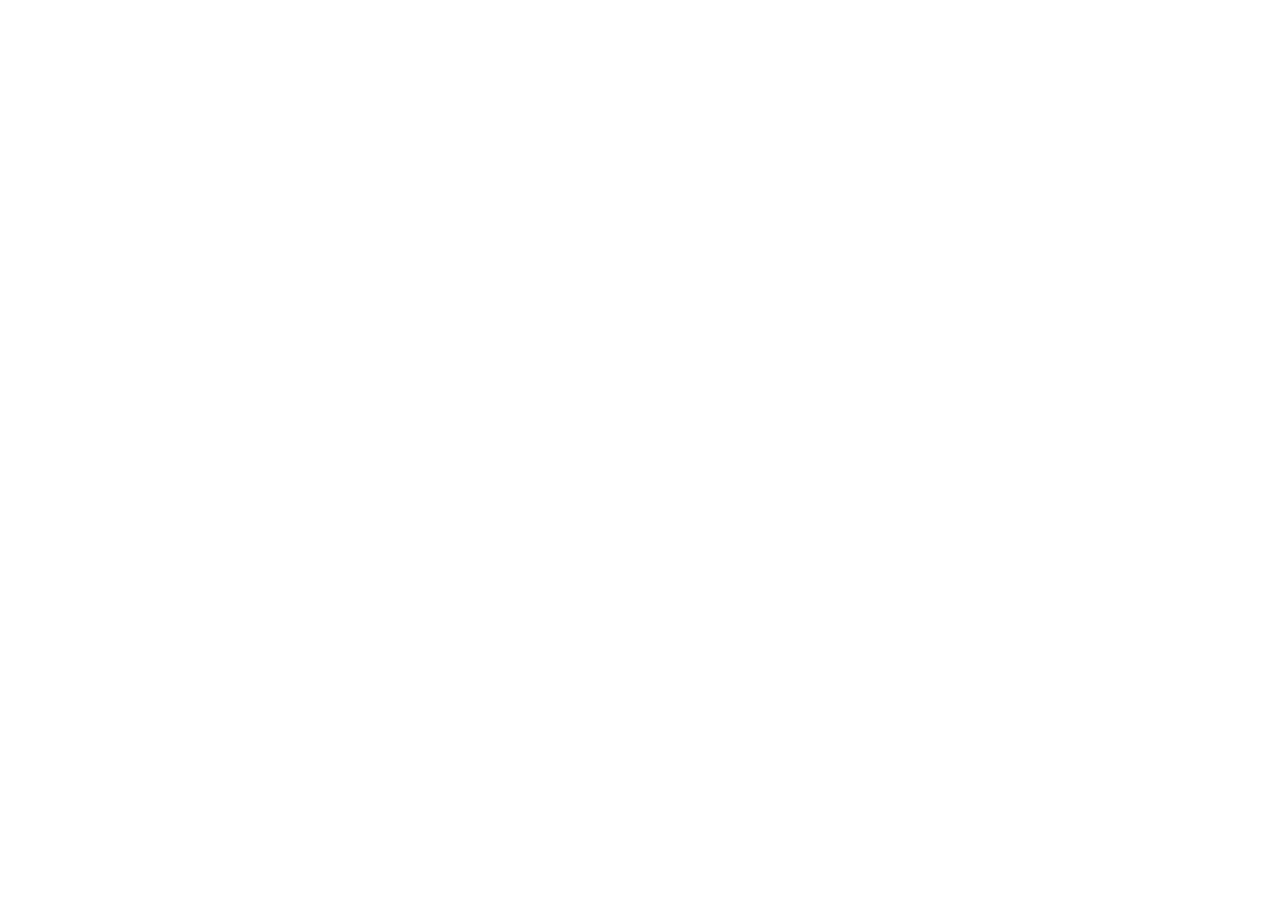
==== frontend/templates/index.html @ 3941b500 "graph good" ====
<!DOCTYPE html>
<html lang="en">
<head>
    <meta charset="UTF-8">
    <meta name="viewport" content="width=device-width, initial-scale=1.0">
    <title>D3.js Interactive Graph</title>
    <script src="https://d3js.org/d3.v7.min.js"></script>
    <link rel="stylesheet" href="static/styles.css">
</head>
<body>
    <div id="container">
        <svg></svg>
    </div>
    <script src="static/graph.js"></script>
</body>
</html>
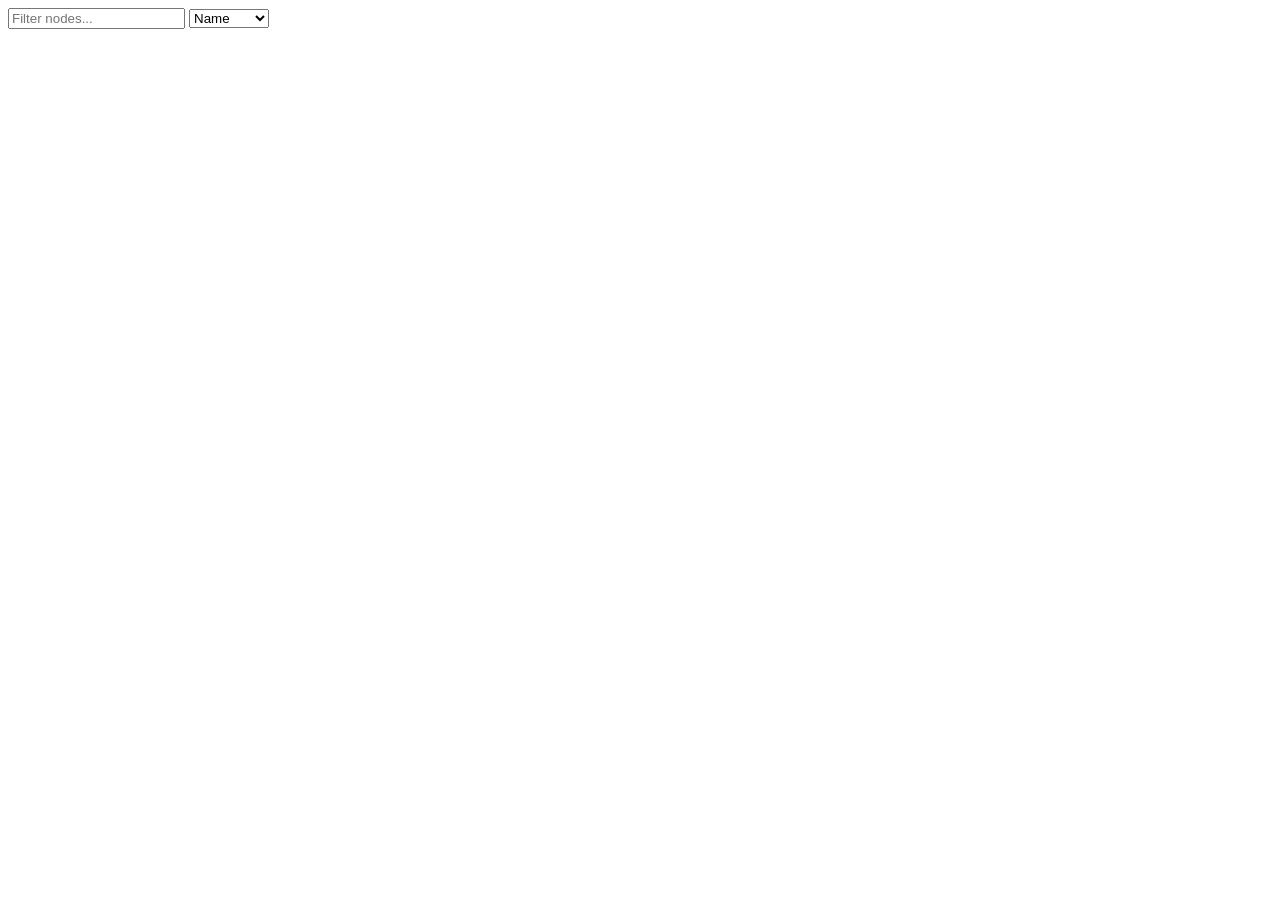
==== commit 653515dd: "i have lost where i am at" ====
--- a/frontend/templates/index.html
+++ b/frontend/templates/index.html
@@ -8,6 +8,15 @@
     <link rel="stylesheet" href="static/styles.css">
 </head>
 <body>
+    <div id="filter-container">
+        <input type="text" id="node-filter" placeholder="Filter nodes...">
+        <select id="filter-type">
+            <option value="name">Name</option>
+            <option value="id">ID</option>
+            <option value="pathways">Pathways</option>
+            <option value="function">Function</option>
+        </select>
+    </div>
     <div id="container">
         <svg></svg>
     </div>
